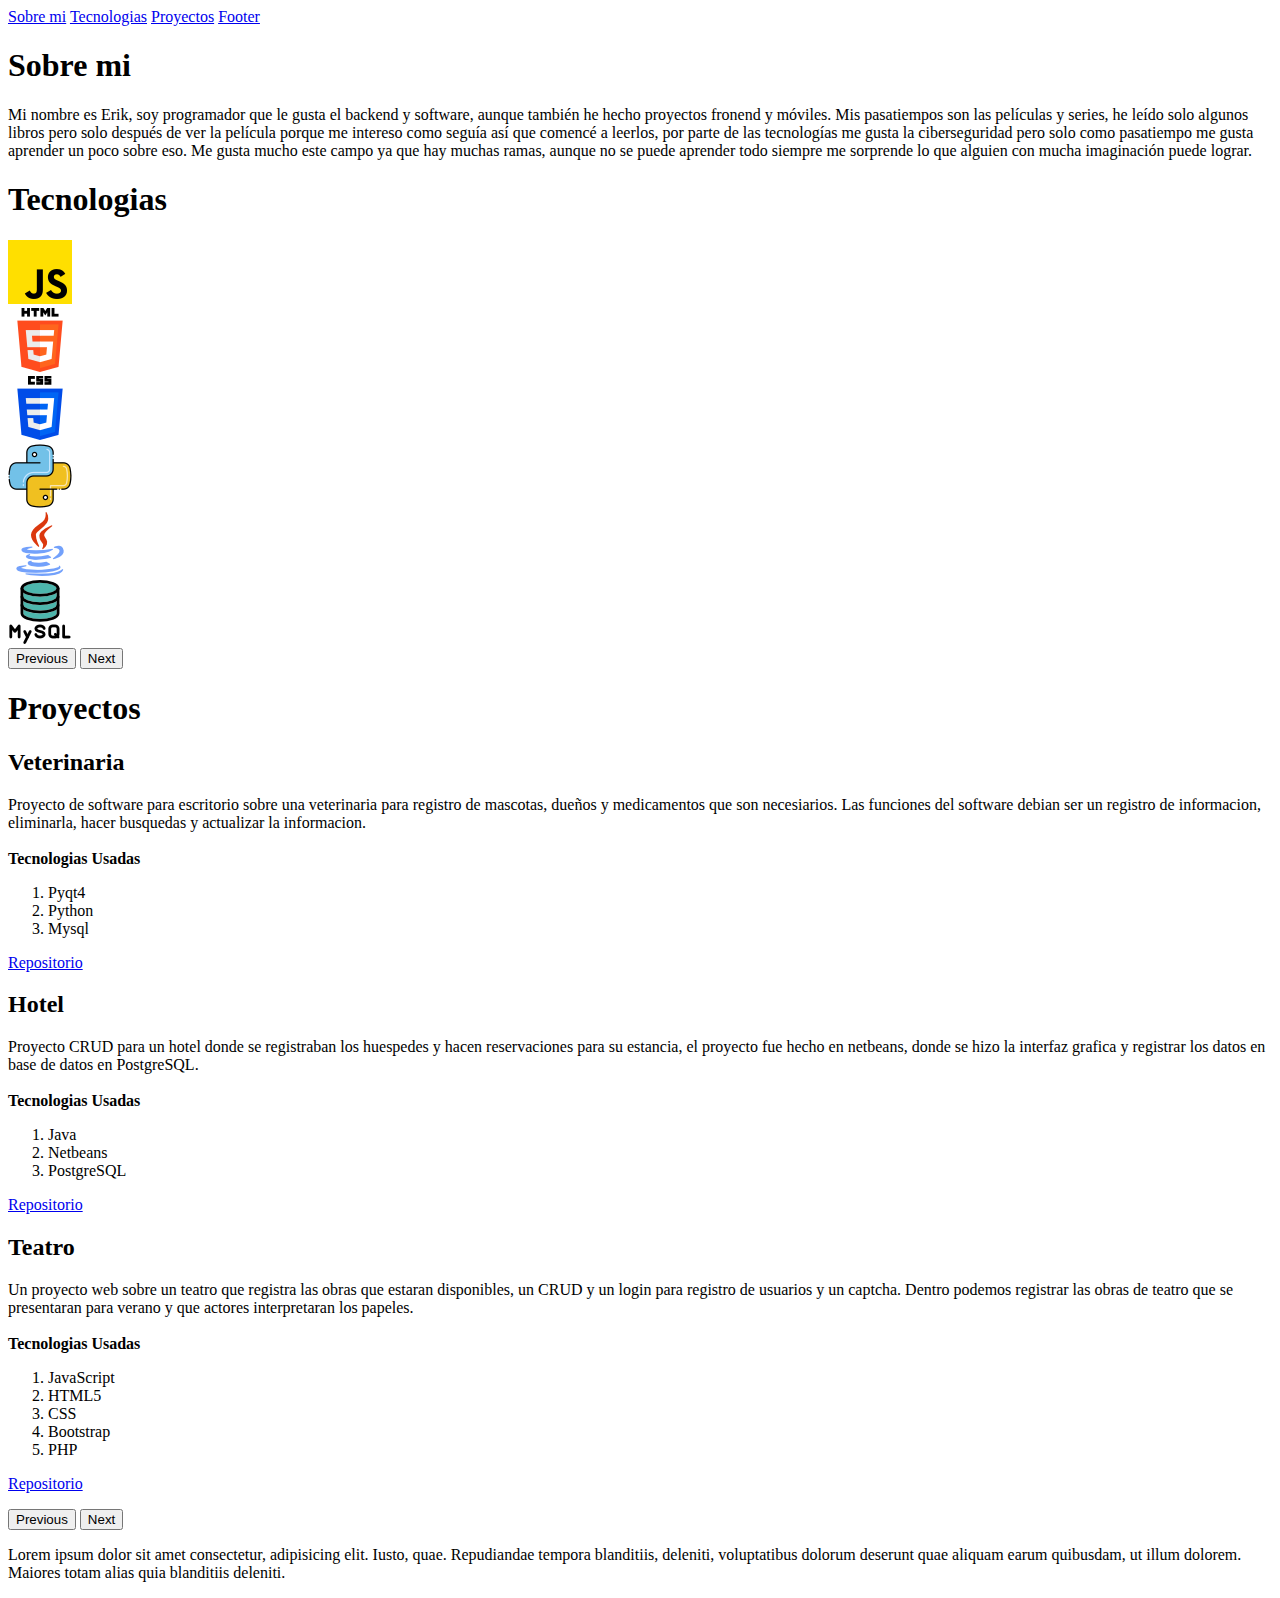
==== main.html @ 8b5e103d "agregadas imagenes para el carrusel" ====
<!DOCTYPE html>
<html lang="en">
<head>
    <meta charset="UTF-8">
    <meta name="viewport" content="width=device-width, initial-scale=1.0">
    <link href="https://cdn.jsdelivr.net/npm/bootstrap@5.3.2/dist/css/bootstrap.min.css" rel="stylesheet" integrity="sha384-T3c6CoIi6uLrA9TneNEoa7RxnatzjcDSCmG1MXxSR1GAsXEV/Dwwykc2MPK8M2HN" crossorigin="anonymous">
    <title>Portafolio</title>
</head>
<body class="mx-2 px-4">
    <nav class="navbar navbar-expand-lg bg-body-tertiary fixed-top border">
        <div class="container-fluid position-sticky">
          <div class="collapse navbar-collapse" id="navbarNavAltMarkup">
            <div class="navbar-nav">
              <a class="nav-link text-black" aria-current="page" href="#abo">Sobre mi</a>
              <a class="nav-link" aria-current="page" href="#tec">Tecnologias</a>
              <a class="nav-link" aria-current="page" href="#">Proyectos</a>
              <a class="nav-link" aria-current="page" href="#final">Footer</a>
            </div>
          </div>
        </div>
      </nav>

      <section id="abo" class="border mt-5 pt-3">
        <h1>Sobre mi</h1>
          <p>
            Mi nombre es Erik, soy programador que le gusta el backend y software, aunque también he hecho proyectos fronend y móviles. Mis pasatiempos son las películas y series,
            he leído solo algunos libros pero solo después de ver la película porque me intereso como seguía así que comencé a leerlos, por parte de 
            las tecnologías me gusta la ciberseguridad pero solo como pasatiempo me gusta aprender un poco sobre eso. Me gusta mucho este campo ya que 
            hay muchas ramas, aunque no se puede aprender todo siempre me sorprende lo que alguien con mucha imaginación puede lograr.
          </p>
      </section>

      <section id="tec" class="border mt-5 pt-3">
        <h1>Tecnologias</h1>
        <!--Carrusel tecnologias-->
        <div id="carouselExample" class="carousel slide" data-bs-ride="carousel">
          <div class="carousel-inner">
            <div class="carousel-item active">
              <img src="img/js-icon-2.png" alt="...">
            </div>
            <div class="carousel-item">
              <img src="img/html.png" alt="...">
            </div>
            <div class="carousel-item">
              <img src="img/css.png" alt="...">
            </div>
            <div class="carousel-item">
              <img src="img/py.png" alt="...">
            </div>
            <div class="carousel-item">
              <img src="img/java.png" alt="...">
            </div>
            <div class="carousel-item">
              <img src="img/mysql.png" alt="...">
            </div>
          </div>
          <button class="carousel-control-prev" type="button" data-bs-target="#carouselExample" data-bs-slide="prev">
            <span class="carousel-control-prev-icon" aria-hidden="true"></span>
            <span class="visually-hidden">Previous</span>
          </button>
          <button class="carousel-control-next" type="button" data-bs-target="#carouselExample" data-bs-slide="next">
            <span class="carousel-control-next-icon" aria-hidden="true"></span>
            <span class="visually-hidden">Next</span>
          </button>
        </div>
        <!--Fin del carrusel de tecnologias-->
        <!--
        <div class="list">
          <li class="anJav">Javascript <img src="img/js-icon-2.png" alt="Icono de Freepik" srcset=""> <a href="https://www.freepik.es/icono/js_5968292#fromView=search&page=1&position=0&uuid=584a306b-4112-4969-9aff-be59e9f5ab02">Icono de Freepik</a><progress class="js" value="30" max="100">30%</progress></li>
          <li class="anHt">Html <a href="https://www.freepik.es/icono/html-5_5968267#fromView=search&page=1&position=0&uuid=6b0ca00c-713f-4cf7-b4db-2a782abd12d5">Icono de Freepik</a><progress value="40" max="100">40%</progress> </li> 
          <li class="anCSS">CSS <a href="https://www.freepik.es/icono/css-3_5968242#fromView=search&page=1&position=1&uuid=7b2f5779-cc7a-48d5-b1e2-cafc23b399cf">Icono de Freepik</a><progress value="35" max="100"></progress></li>
          <li class="anJa">Java <a href="https://www.flaticon.es/iconos-gratis/java" title="java iconos">Java iconos creados por Freepik - Flaticon</a><progress value="45" max="100"></progress></li>
          <li class="anPy">Python <a href="https://www.flaticon.es/iconos-gratis/archivo-de-python" title="archivo de python iconos">Archivo de python iconos creados por Flat Icons - Flaticon</a><progress value="45" max="100"></progress></li>
          <li class="anMy">MySql <a href="https://www.flaticon.es/iconos-gratis/mysql" title="mysql iconos">Mysql iconos creados por Pixel perfect - Flaticon</a><progress value="30" max="100"></progress></li>
          <li><a href="https://www.flaticon.es/iconos-gratis/nodo" title="nodo iconos">Nodo iconos creados por pocike - Flaticon</a></li>
          <li><a href="https://www.flaticon.es/iconos-gratis/php" title="php iconos">Php iconos creados por Freepik - Flaticon</a></li>
          <li><a href="https://www.flaticon.es/iconos-gratis/postgre" title="postgre iconos">Postgre iconos creados por Freepik - Flaticon</a></li>
      </div>-->
      </section>

      <section>
        <h1>Proyectos</h1>

        <!--carrusel-->

        <div id="carouselExample" class="carousel slide border border-black rounded" data-bs-ride="carousel">
          <div class="carousel-inner">
            <div class="carousel-item active">
              <h2>Veterinaria</h2>
                <p>
                Proyecto de software para escritorio sobre una veterinaria para registro de mascotas, dueños y medicamentos
                que son necesiarios. Las funciones del software debian ser un registro de informacion, eliminarla, hacer busquedas y actualizar
                la informacion.
                <br>
                <br>
                <b>Tecnologias Usadas</b>
                <br>
                <ol>
                    <li>Pyqt4</li>
                    <li>Python</li>
                    <li>Mysql</li>
                </ol>
                <a href="https://github.com/Erik-vdlt/proyecto_logica">Repositorio</a>
              </p>
            </div>
            <div class="carousel-item">
              <h2>Hotel</h2>
                <p>
                    Proyecto CRUD para un hotel donde se registraban los huespedes y hacen reservaciones para su estancia,
                    el proyecto fue hecho en netbeans, donde se hizo la interfaz grafica y registrar los datos en base de datos
                    en PostgreSQL.
                    <br><br>
                    <b>Tecnologias Usadas</b>
                    <br>
                    <ol>
                        <li>Java</li>
                        <li>Netbeans</li>
                        <li>PostgreSQL</li>
                    </ol>
                    <a href="https://github.com/Erik-vdlt/proyecto-administracion-bd/tree/master">Repositorio</a>
                </p>
            </div>
            <div class="carousel-item">
              <h2>Teatro</h2>
                <p>
                    Un proyecto web sobre un teatro que registra las obras que estaran disponibles, un CRUD y un login
                    para registro de usuarios y un captcha. Dentro podemos registrar las obras de teatro que se presentaran
                    para verano y que actores interpretaran los papeles.
                    <br><br>
                    <b>Tecnologias Usadas</b>
                    <br>
                    <ol>
                        <li>JavaScript</li>
                        <li>HTML5</li>
                        <li>CSS</li>
                        <li>Bootstrap</li>
                        <li>PHP</li>
                    </ol>
                    <a href="https://bitbucket.org/programacion-web-tnmj/teatro/src/master/">Repositorio</a>
                </p>
            </div>
          </div>
          <button class="carousel-control-prev" type="button" data-bs-target="#carouselExample" data-bs-slide="prev">
            <span class="carousel-control-prev-icon" aria-hidden="true"></span>
            <span class="visually-hidden">Previous</span>
          </button>
          <button class="carousel-control-next" type="button" data-bs-target="#carouselExample" data-bs-slide="next">
            <span class="carousel-control-next-icon" aria-hidden="true"></span>
            <span class="visually-hidden">Next</span>
          </button>
        </div>
        <!--fin del carrusel de proyectos-->
      </section>

      <footer id="final"> <p> Lorem ipsum dolor sit amet consectetur, adipisicing elit. Iusto, quae. Repudiandae tempora blanditiis, deleniti, voluptatibus dolorum deserunt quae aliquam earum quibusdam, ut illum dolorem. Maiores totam alias quia blanditiis deleniti.</p></footer>
      <script src="https://cdn.jsdelivr.net/npm/bootstrap@5.3.2/dist/js/bootstrap.bundle.min.js" integrity="sha384-C6RzsynM9kWDrMNeT87bh95OGNyZPhcTNXj1NW7RuBCsyN/o0jlpcV8Qyq46cDfL" crossorigin="anonymous"></script>
</body>
</html>
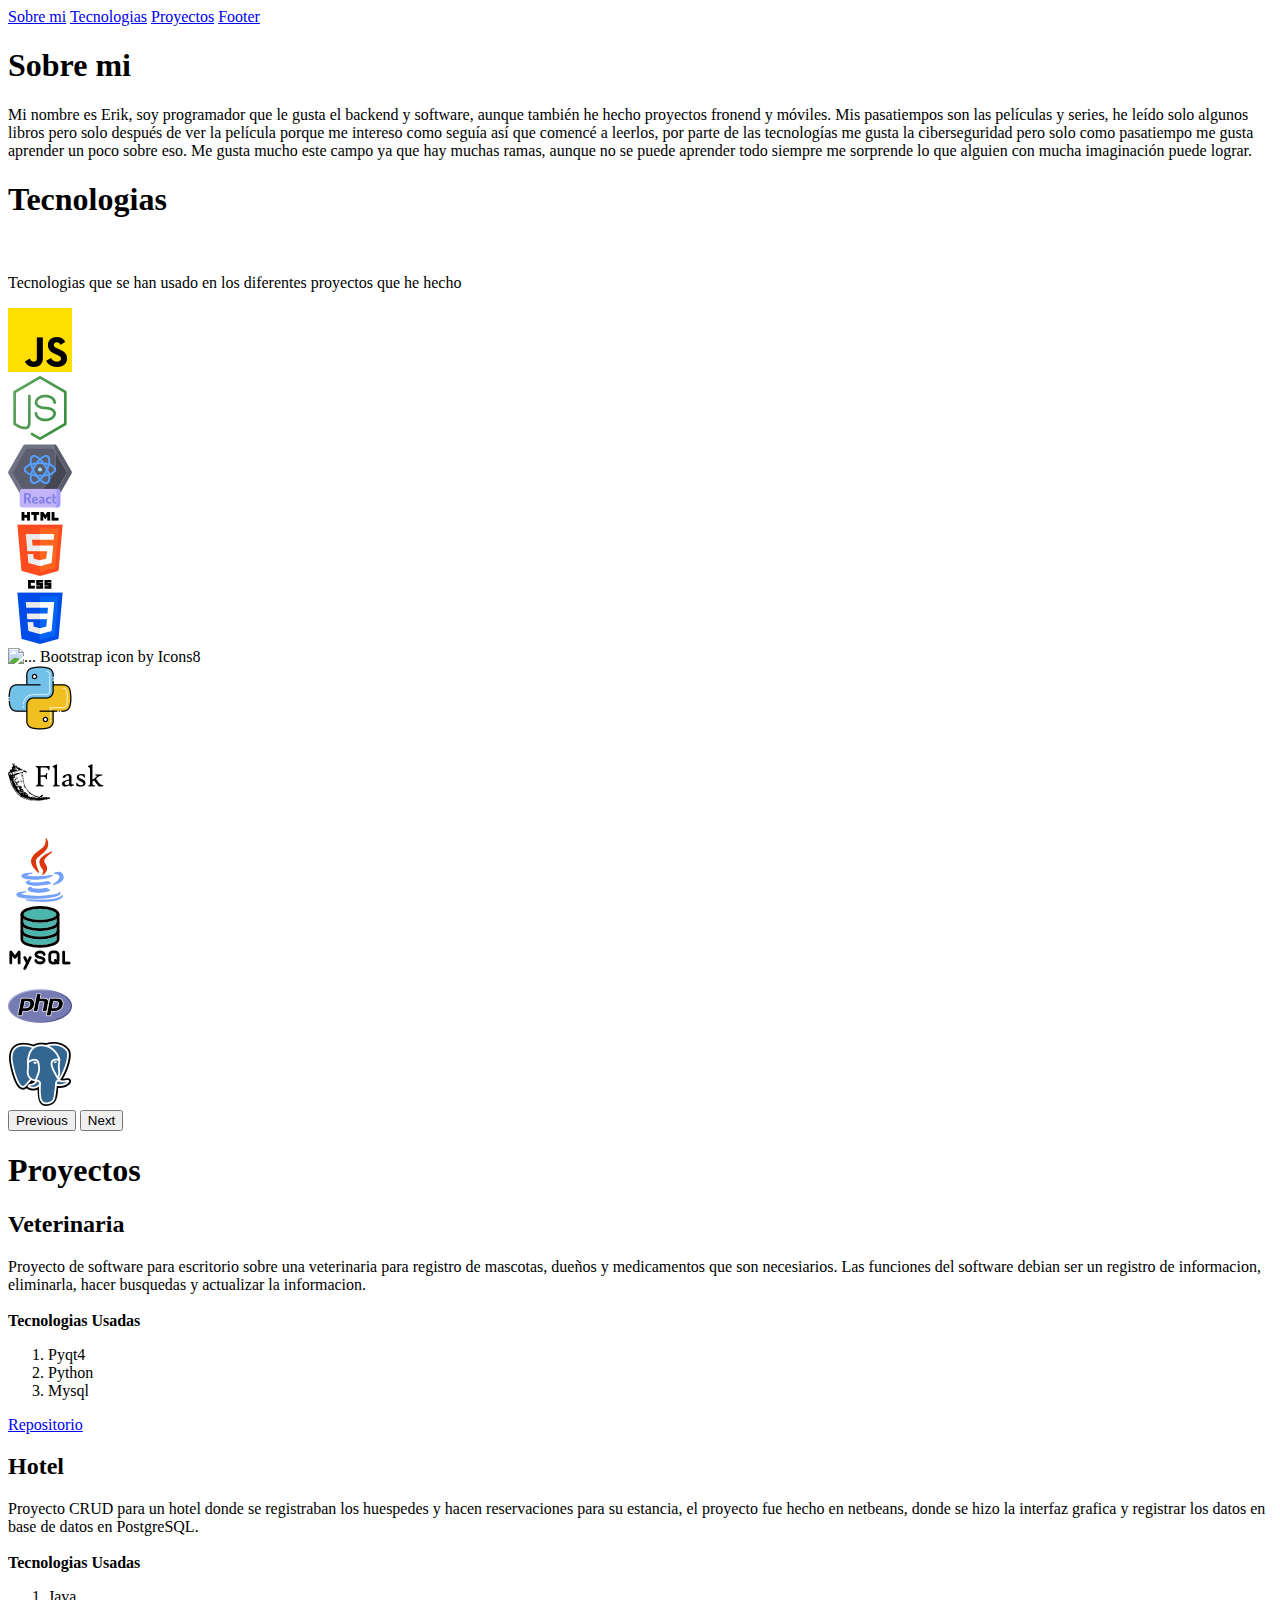
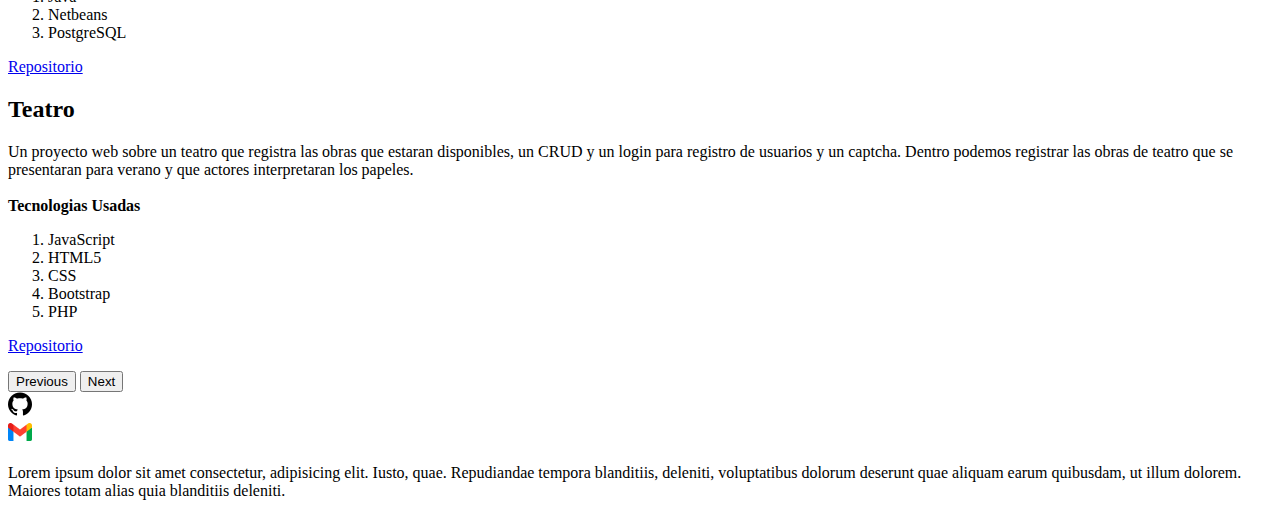
==== commit 0ee15cdc: "agregados iconos de las tecnologias" ====
--- a/main.html
+++ b/main.html
@@ -7,7 +7,7 @@
     <title>Portafolio</title>
 </head>
 <body class="mx-2 px-4">
-    <nav class="navbar navbar-expand-lg bg-body-tertiary fixed-top border">
+    <nav class="navbar navbar-expand-lg bg-body-tertiary fixed-top border border-dark rounded-bottom">
         <div class="container-fluid position-sticky">
           <div class="collapse navbar-collapse" id="navbarNavAltMarkup">
             <div class="navbar-nav">
@@ -32,26 +32,49 @@
 
       <section id="tec" class="border mt-5 pt-3">
         <h1>Tecnologias</h1>
+        <br>
+        <p>Tecnologias que se han usado en los diferentes proyectos que he hecho</p>
         <!--Carrusel tecnologias-->
-        <div id="carouselExample" class="carousel slide" data-bs-ride="carousel">
-          <div class="carousel-inner">
+        <div id="carouselExample" class="carousel slide" data-bs-ride="carousel" data-bs-theme="dark">
+          <div class="carousel-inner position-relative">
             <div class="carousel-item active">
-              <img src="img/js-icon-2.png" alt="...">
+              <div>
+                <img class="mx-auto d-block py-3" src="img/js-icon-2.png" alt="...">
+                <div class="row">
+                  <div class="col"><img class="mx-auto d-block pb-2" src="img/node.png" alt=""></div>
+                  <div class="col pb-2"><img class="mx-auto d-block" src="img/react.png" alt=""></div>
+                </div>
+              </div>
             </div>
             <div class="carousel-item">
-              <img src="img/html.png" alt="...">
+              <img class="mx-auto d-block py-3" src="img/html.png" alt="...">
             </div>
             <div class="carousel-item">
-              <img src="img/css.png" alt="...">
+              <img class="mx-auto d-block py-3" src="img/css.png" alt="...">
+              <div class="text-center">
+                <img class="mx-auto d-block py-3" src="img/boot-1.png" alt="...">
+                <span>Bootstrap icon by Icons8</span>
+              </div>
             </div>
             <div class="carousel-item">
-              <img src="img/py.png" alt="...">
+              <div>
+                <img class="mx-auto d-block py-3" src="img/py.png" alt="...">
+                <div>
+                  <img class="mx-auto d-block py-3" src="img/flask.png" alt="...">
+                </div>
+              </div>
             </div>
             <div class="carousel-item">
-              <img src="img/java.png" alt="...">
+              <img class="mx-auto d-block py-3" src="img/java.png" alt="...">
             </div>
             <div class="carousel-item">
-              <img src="img/mysql.png" alt="...">
+              <img class="mx-auto d-block py-3" src="img/mysql.png" alt="...">
+            </div>
+            <div class="carousel-item">
+              <img class="mx-auto d-block py-3" src="img/php.png" alt="...">
+            </div>
+            <div class="carousel-item">
+              <img class="mx-auto d-block py-3" src="img/postgre.png" alt="...">
             </div>
           </div>
           <button class="carousel-control-prev" type="button" data-bs-target="#carouselExample" data-bs-slide="prev">
@@ -75,6 +98,9 @@
           <li><a href="https://www.flaticon.es/iconos-gratis/nodo" title="nodo iconos">Nodo iconos creados por pocike - Flaticon</a></li>
           <li><a href="https://www.flaticon.es/iconos-gratis/php" title="php iconos">Php iconos creados por Freepik - Flaticon</a></li>
           <li><a href="https://www.flaticon.es/iconos-gratis/postgre" title="postgre iconos">Postgre iconos creados por Freepik - Flaticon</a></li>
+          <a href="https://www.freepik.es/icono/reaccionar_1183672#fromView=search&page=1&position=3&uuid=2de9059e-4fbf-487a-b61d-f9910eb4063b">Icono de Freepik</a>
+          https://icons8.com/icon/AqYCfGyGXlO7/flask
+          https://iconduck.com/icons/27362/flask
       </div>-->
       </section>
 
@@ -152,7 +178,17 @@
         <!--fin del carrusel de proyectos-->
       </section>
 
-      <footer id="final"> <p> Lorem ipsum dolor sit amet consectetur, adipisicing elit. Iusto, quae. Repudiandae tempora blanditiis, deleniti, voluptatibus dolorum deserunt quae aliquam earum quibusdam, ut illum dolorem. Maiores totam alias quia blanditiis deleniti.</p></footer>
+      <!--
+        <a href="https://www.flaticon.es/iconos-gratis/github" title="github iconos">Github iconos creados por Pixel perfect - Flaticon</a>
+        <a href="https://www.flaticon.es/iconos-gratis/gmail" title="gmail iconos">Gmail iconos creados por Freepik - Flaticon</a>
+      -->
+      <footer id="final" class="py-2"> 
+        <div class="row py-3">
+          <div class="col"><img class="mx-auto d-block" src="img/github-1.png" alt=""></div>
+          <div class="col"><img class="mx-auto d-block" src="img/gmail.png" alt=""></div>
+        </div>
+        <p> Lorem ipsum dolor sit amet consectetur, adipisicing elit. Iusto, quae. Repudiandae tempora blanditiis, deleniti, voluptatibus dolorum deserunt quae aliquam earum quibusdam, ut illum dolorem. Maiores totam alias quia blanditiis deleniti.</p>
+      </footer>
       <script src="https://cdn.jsdelivr.net/npm/bootstrap@5.3.2/dist/js/bootstrap.bundle.min.js" integrity="sha384-C6RzsynM9kWDrMNeT87bh95OGNyZPhcTNXj1NW7RuBCsyN/o0jlpcV8Qyq46cDfL" crossorigin="anonymous"></script>
 </body>
 </html>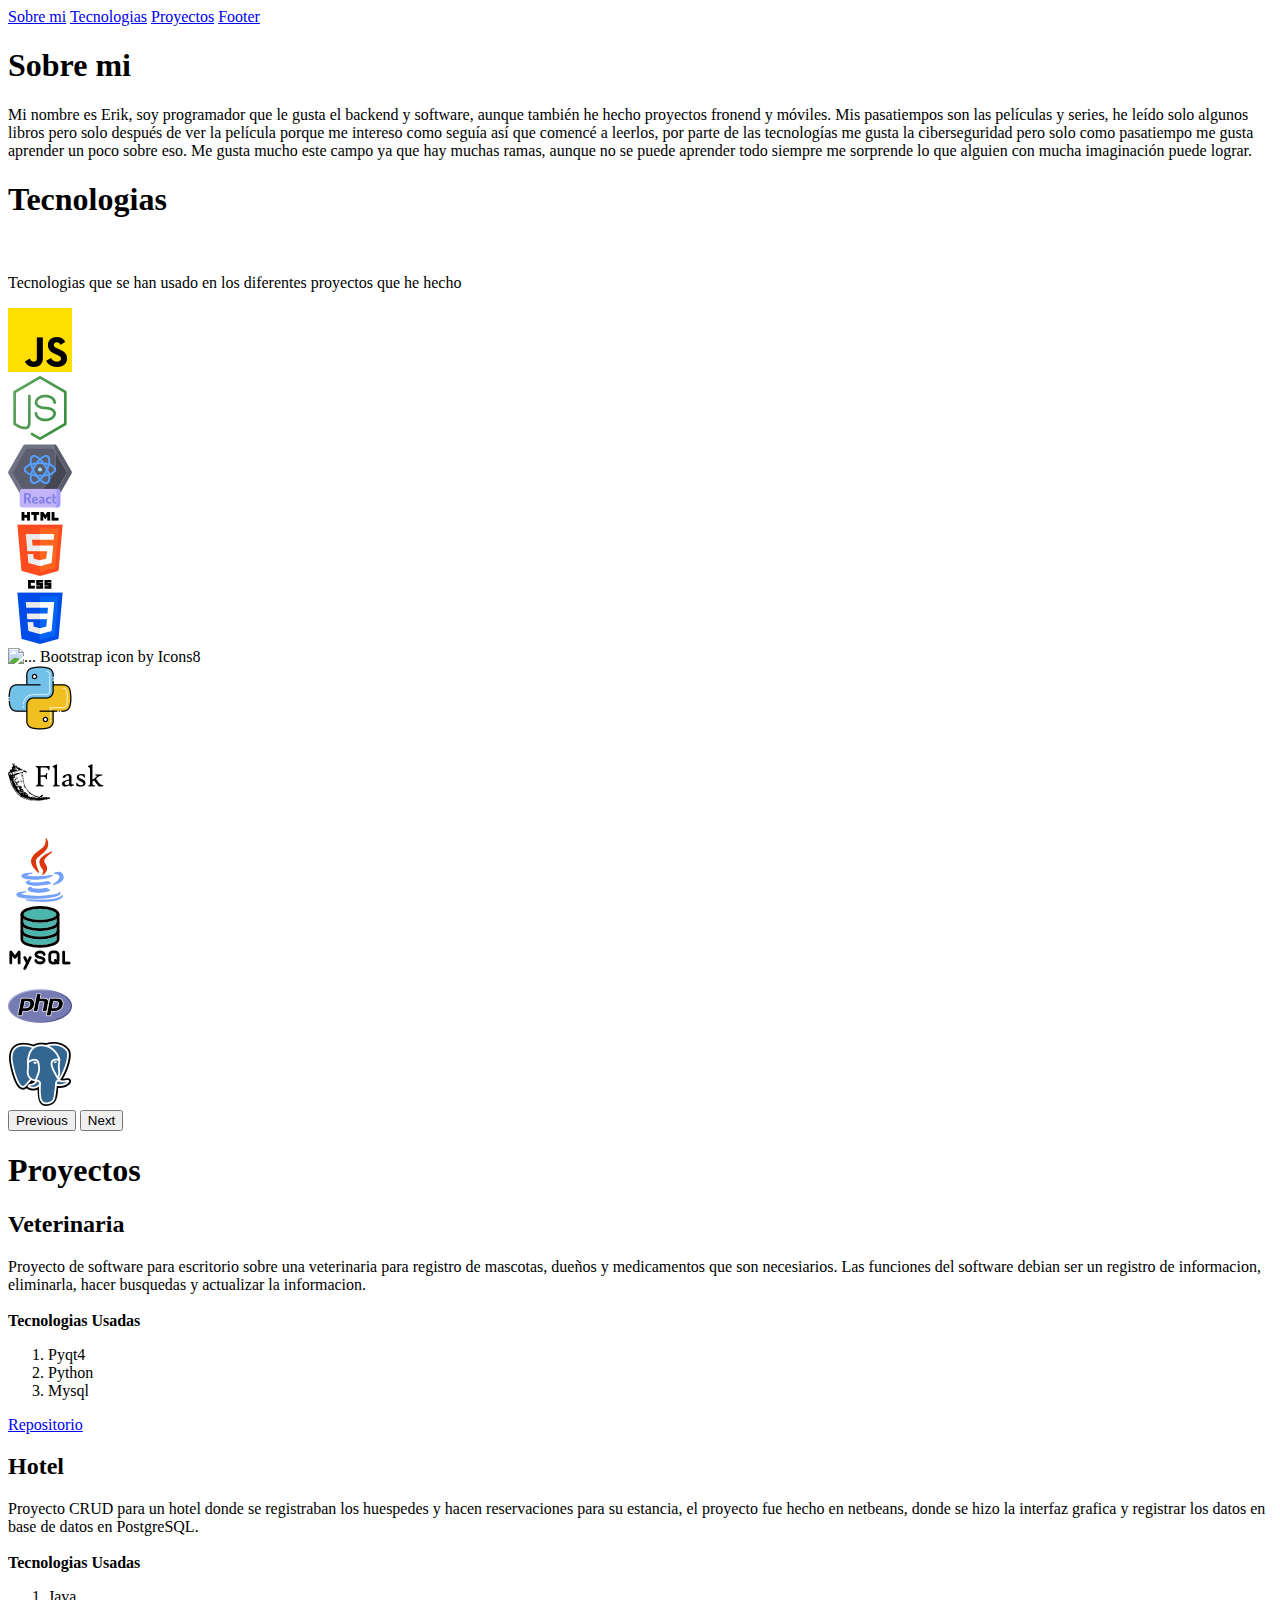
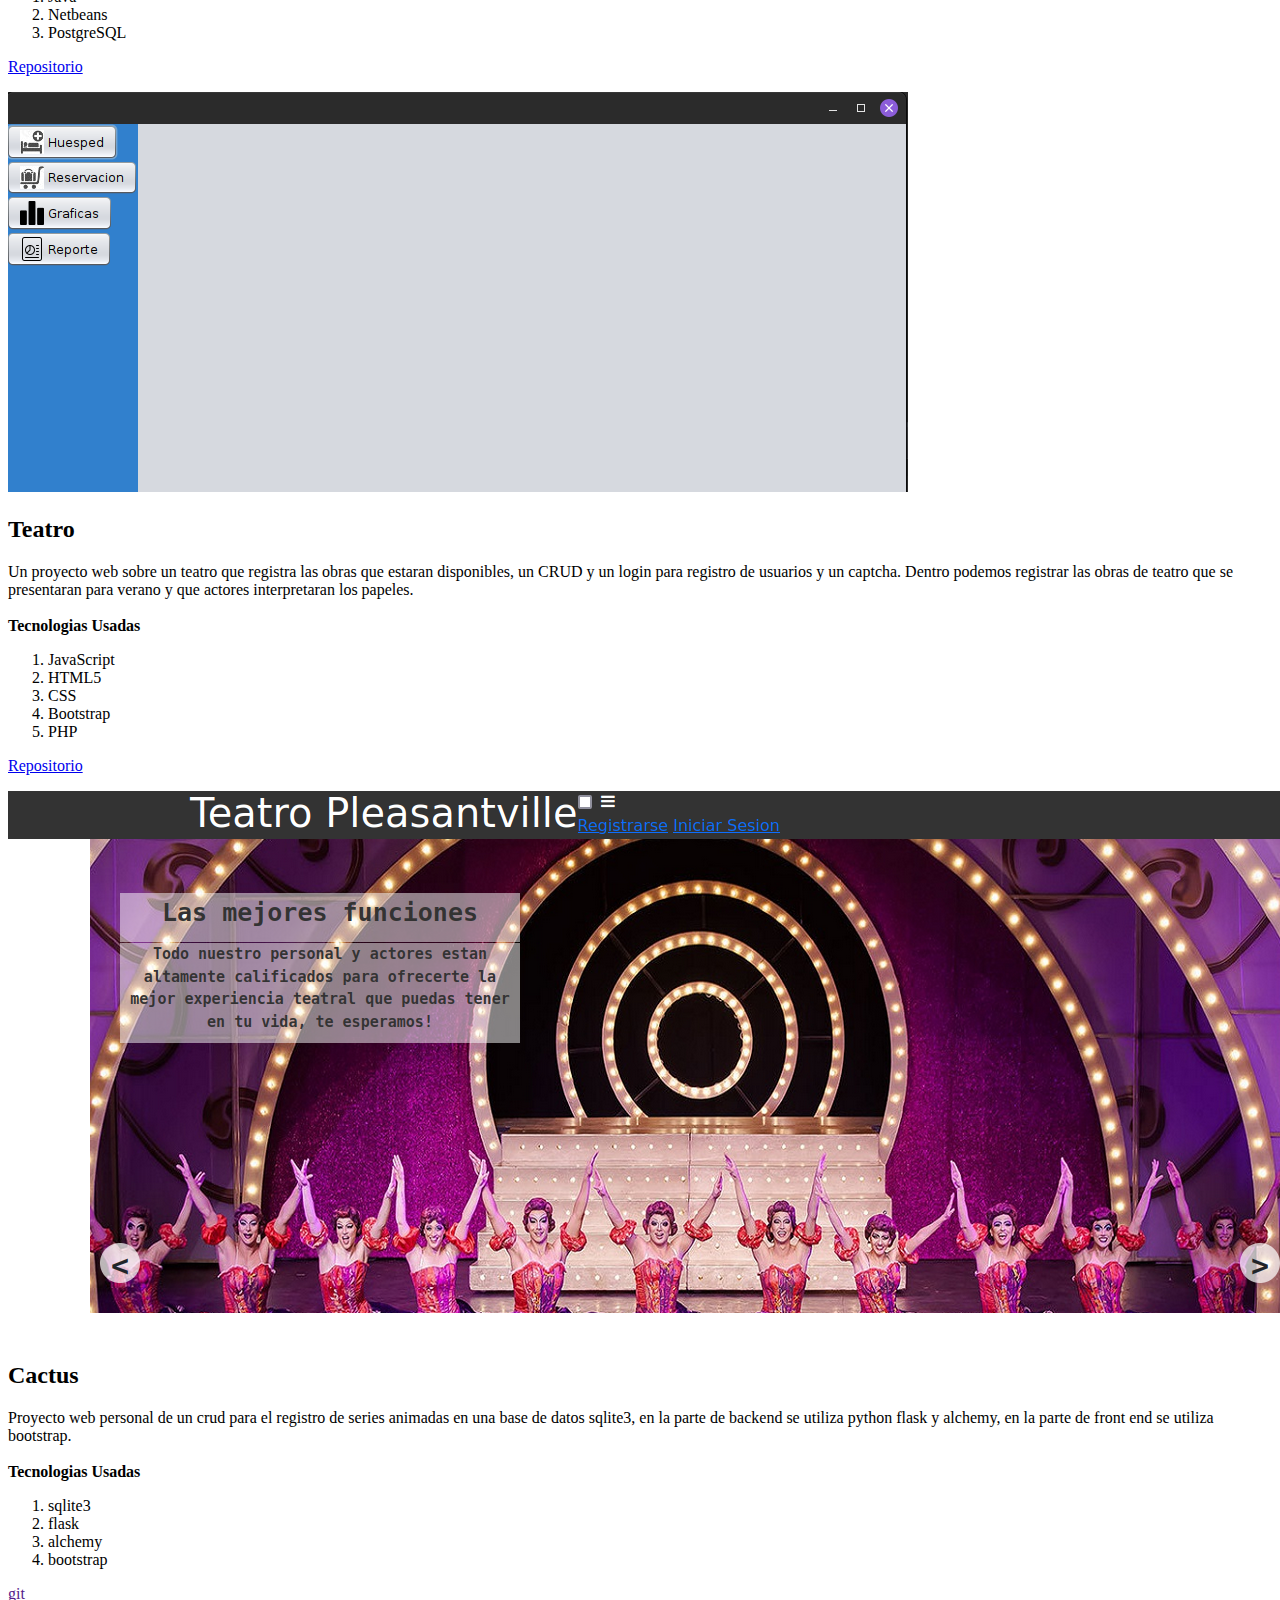
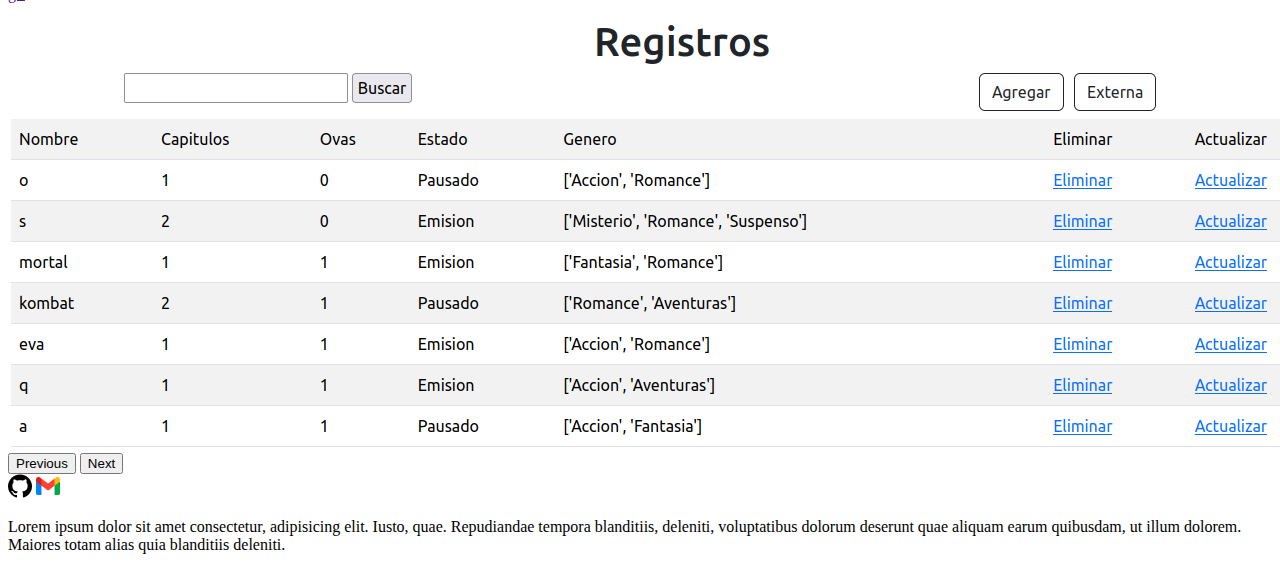
==== commit ef0b4328: "agregadas imagenes de los proyectos" ====
--- a/main.html
+++ b/main.html
@@ -109,7 +109,7 @@
 
         <!--carrusel-->
 
-        <div id="carouselExample" class="carousel slide border border-black rounded" data-bs-ride="carousel">
+        <div id="carouselProyectos" class="carousel slide border border-black rounded" data-bs-ride="carousel">
           <div class="carousel-inner">
             <div class="carousel-item active">
               <h2>Veterinaria</h2>
@@ -131,46 +131,85 @@
             </div>
             <div class="carousel-item">
               <h2>Hotel</h2>
+                <div class="row">
+                  <div class="col">
+                    <p>
+                      Proyecto CRUD para un hotel donde se registraban los huespedes y hacen reservaciones para su estancia,
+                      el proyecto fue hecho en netbeans, donde se hizo la interfaz grafica y registrar los datos en base de datos
+                      en PostgreSQL.
+                      <br><br>
+                      <b>Tecnologias Usadas</b>
+                      <br>
+                      <ol>
+                          <li>Java</li>
+                          <li>Netbeans</li>
+                          <li>PostgreSQL</li>
+                      </ol>
+                      <a href="https://github.com/Erik-vdlt/proyecto-administracion-bd/tree/master">Repositorio</a>
+                    </p>
+                  </div>
+                  <div class="col">
+                    <img class="img-thumbnail" src="img/hotel.png" alt="">
+                  </div>
+                </div>
+            </div>
+            <div class="carousel-item">
+              <h2>Teatro</h2>
+                <div class="row">
+                  <div class="col">
+                    <p>
+                      Un proyecto web sobre un teatro que registra las obras que estaran disponibles, un CRUD y un login
+                      para registro de usuarios y un captcha. Dentro podemos registrar las obras de teatro que se presentaran
+                      para verano y que actores interpretaran los papeles.
+                      <br><br>
+                      <b>Tecnologias Usadas</b>
+                      <br>
+                      <ol>
+                          <li>JavaScript</li>
+                          <li>HTML5</li>
+                          <li>CSS</li>
+                          <li>Bootstrap</li>
+                          <li>PHP</li>
+                      </ol>
+                      <a href="https://bitbucket.org/programacion-web-tnmj/teatro/src/master/">Repositorio</a>
+                    </p>
+                  </div>
+                  <div class="col">
+                    <img class="img-thumbnail" src="img/teatro.png" alt="">
+                  </div>
+                </div>
+            </div>
+            <div class="carousel-item">
+              <h2>Cactus</h2>
+              <div class="row">
+              <div class="col">
                 <p>
-                    Proyecto CRUD para un hotel donde se registraban los huespedes y hacen reservaciones para su estancia,
-                    el proyecto fue hecho en netbeans, donde se hizo la interfaz grafica y registrar los datos en base de datos
-                    en PostgreSQL.
-                    <br><br>
-                    <b>Tecnologias Usadas</b>
-                    <br>
-                    <ol>
-                        <li>Java</li>
-                        <li>Netbeans</li>
-                        <li>PostgreSQL</li>
-                    </ol>
-                    <a href="https://github.com/Erik-vdlt/proyecto-administracion-bd/tree/master">Repositorio</a>
-                </p>
-            </div>
-            <div class="carousel-item">
-              <h2>Teatro</h2>
-                <p>
-                    Un proyecto web sobre un teatro que registra las obras que estaran disponibles, un CRUD y un login
-                    para registro de usuarios y un captcha. Dentro podemos registrar las obras de teatro que se presentaran
-                    para verano y que actores interpretaran los papeles.
-                    <br><br>
-                    <b>Tecnologias Usadas</b>
-                    <br>
-                    <ol>
-                        <li>JavaScript</li>
-                        <li>HTML5</li>
-                        <li>CSS</li>
-                        <li>Bootstrap</li>
-                        <li>PHP</li>
-                    </ol>
-                    <a href="https://bitbucket.org/programacion-web-tnmj/teatro/src/master/">Repositorio</a>
-                </p>
-            </div>
-          </div>
-          <button class="carousel-control-prev" type="button" data-bs-target="#carouselExample" data-bs-slide="prev">
+                Proyecto web personal de un crud para el registro de series animadas en una base de datos sqlite3,
+                en la parte de backend se utiliza python flask y alchemy, en la parte de front end se utiliza 
+                bootstrap.
+                <br><br>
+                <b>Tecnologias Usadas</b>
+                <br>
+                <ol>
+                  <li>sqlite3</li>
+                  <li>flask</li>
+                  <li>alchemy</li>
+                  <li>bootstrap</li>
+                </ol>
+                <a href="">git</a>
+              </p>
+              </div>
+                <div class="col">
+                  <img class="img-thumbnail" src="img/cactus.png" alt="">
+                </div>
+              </div>
+            </div>
+          </div>
+          <button class="carousel-control-prev" type="button" data-bs-target="#carouselProyectos" data-bs-slide="prev">
             <span class="carousel-control-prev-icon" aria-hidden="true"></span>
             <span class="visually-hidden">Previous</span>
           </button>
-          <button class="carousel-control-next" type="button" data-bs-target="#carouselExample" data-bs-slide="next">
+          <button class="carousel-control-next" type="button" data-bs-target="#carouselProyectos" data-bs-slide="next">
             <span class="carousel-control-next-icon" aria-hidden="true"></span>
             <span class="visually-hidden">Next</span>
           </button>
@@ -183,11 +222,13 @@
         <a href="https://www.flaticon.es/iconos-gratis/gmail" title="gmail iconos">Gmail iconos creados por Freepik - Flaticon</a>
       -->
       <footer id="final" class="py-2"> 
-        <div class="row py-3">
-          <div class="col"><img class="mx-auto d-block" src="img/github-1.png" alt=""></div>
-          <div class="col"><img class="mx-auto d-block" src="img/gmail.png" alt=""></div>
-        </div>
-        <p> Lorem ipsum dolor sit amet consectetur, adipisicing elit. Iusto, quae. Repudiandae tempora blanditiis, deleniti, voluptatibus dolorum deserunt quae aliquam earum quibusdam, ut illum dolorem. Maiores totam alias quia blanditiis deleniti.</p>
+        <div class="py-3">
+          <div class="text-center">
+            <a href=""><img class="mx-auto d-block" src="img/github-1.png" alt=""></a>
+            <img class="mx-auto d-block" src="img/gmail.png" alt="">
+          </div>
+          <p> Lorem ipsum dolor sit amet consectetur, adipisicing elit. Iusto, quae. Repudiandae tempora blanditiis, deleniti, voluptatibus dolorum deserunt quae aliquam earum quibusdam, ut illum dolorem. Maiores totam alias quia blanditiis deleniti.</p>
+        </div>
       </footer>
       <script src="https://cdn.jsdelivr.net/npm/bootstrap@5.3.2/dist/js/bootstrap.bundle.min.js" integrity="sha384-C6RzsynM9kWDrMNeT87bh95OGNyZPhcTNXj1NW7RuBCsyN/o0jlpcV8Qyq46cDfL" crossorigin="anonymous"></script>
 </body>
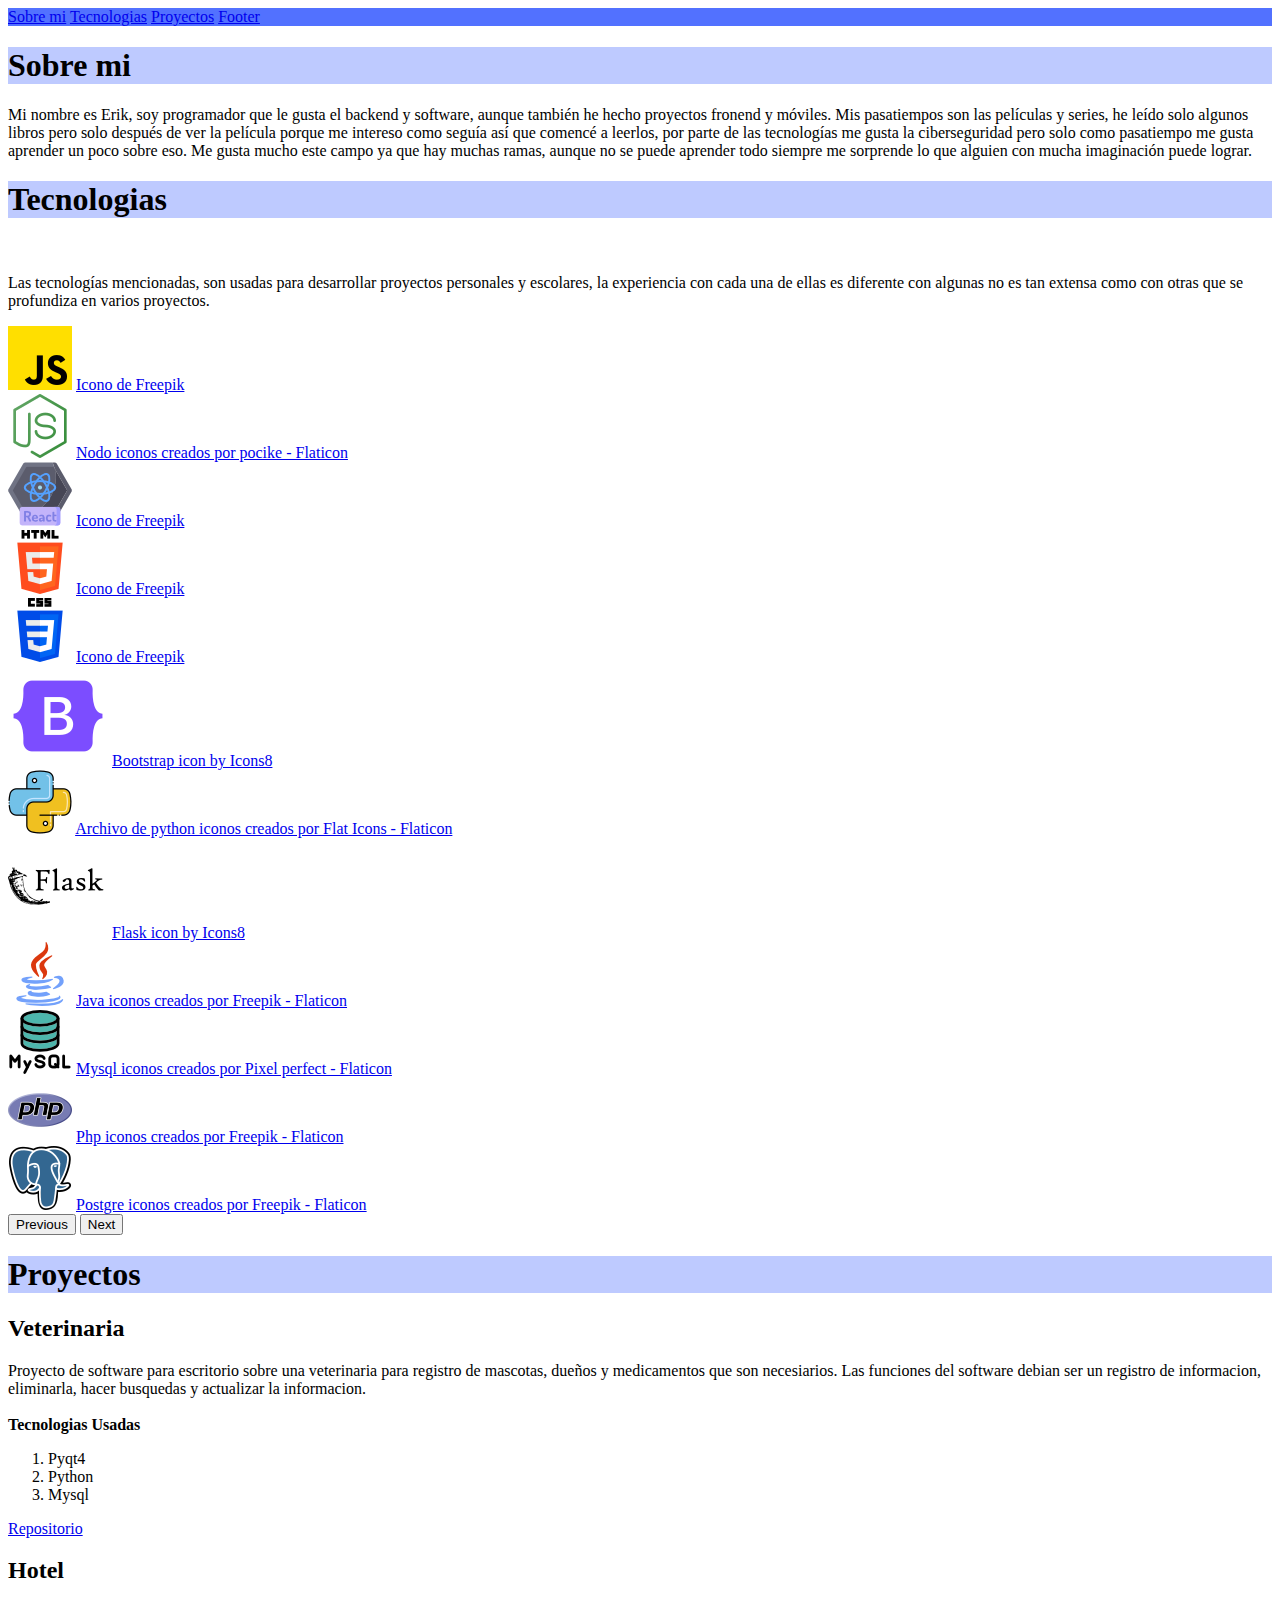
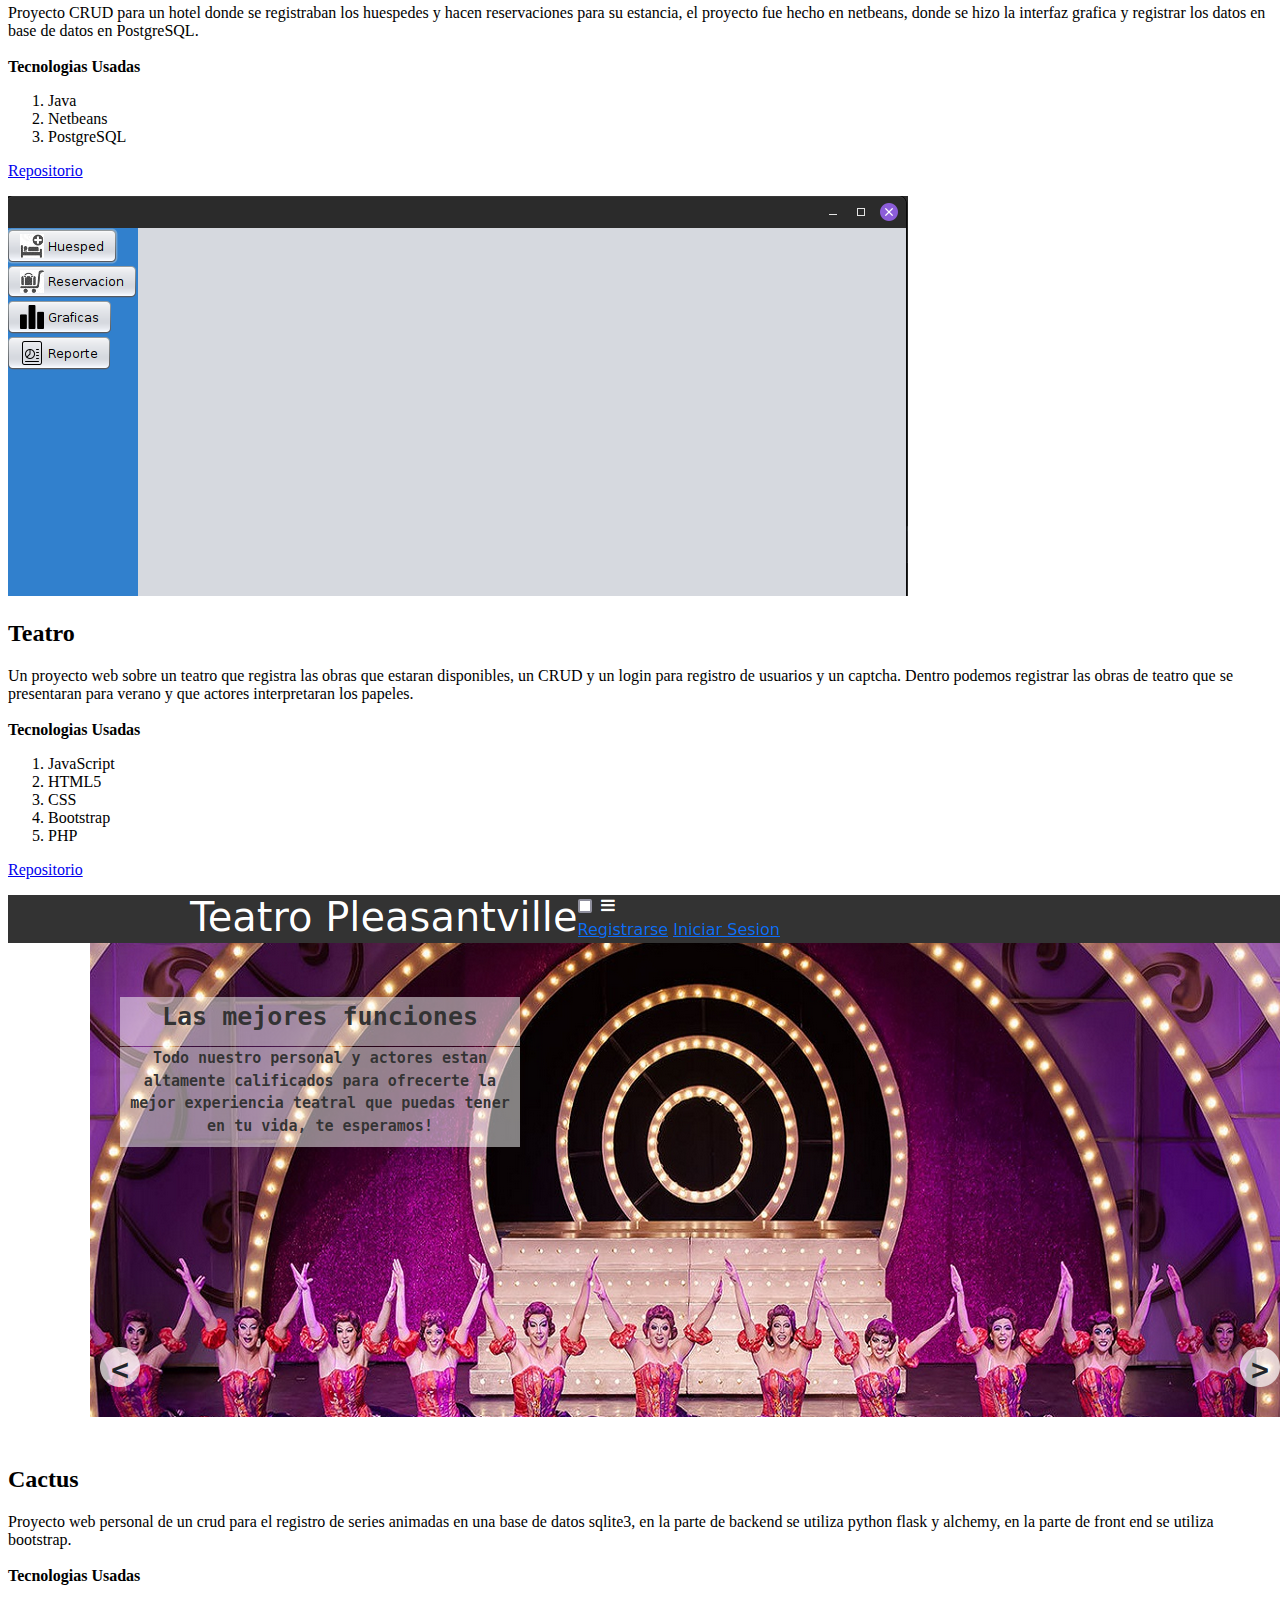
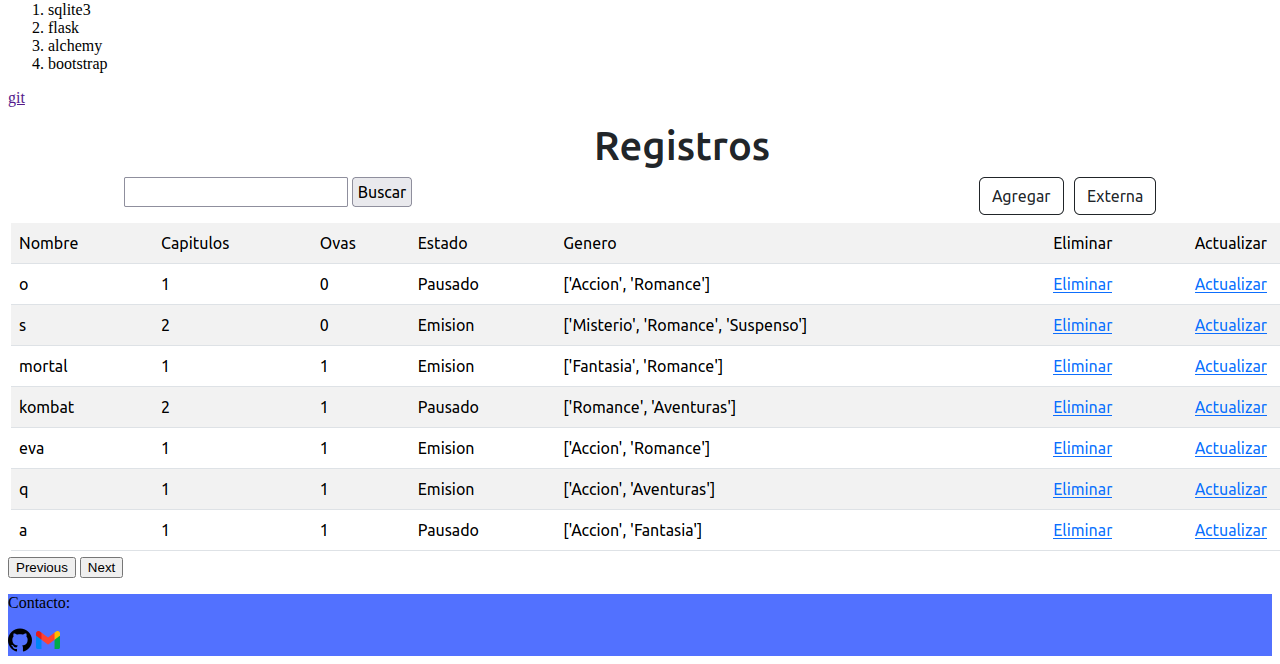
==== commit 25a1d0d8: "agregados iconos, espaciado y colores" ====
--- a/main.html
+++ b/main.html
@@ -3,25 +3,26 @@
 <head>
     <meta charset="UTF-8">
     <meta name="viewport" content="width=device-width, initial-scale=1.0">
+    <link rel="stylesheet" href="css/index.css">
     <link href="https://cdn.jsdelivr.net/npm/bootstrap@5.3.2/dist/css/bootstrap.min.css" rel="stylesheet" integrity="sha384-T3c6CoIi6uLrA9TneNEoa7RxnatzjcDSCmG1MXxSR1GAsXEV/Dwwykc2MPK8M2HN" crossorigin="anonymous">
     <title>Portafolio</title>
 </head>
 <body class="mx-2 px-4">
-    <nav class="navbar navbar-expand-lg bg-body-tertiary fixed-top border border-dark rounded-bottom">
+    <nav class="navbar navbar-expand-lg bg-body-tertiary fixed-top rounded-bottom">
         <div class="container-fluid position-sticky">
-          <div class="collapse navbar-collapse" id="navbarNavAltMarkup">
+          <div class="collapse navbar-collapse bg-main" id="navbarNavAltMarkup">
             <div class="navbar-nav">
               <a class="nav-link text-black" aria-current="page" href="#abo">Sobre mi</a>
               <a class="nav-link" aria-current="page" href="#tec">Tecnologias</a>
-              <a class="nav-link" aria-current="page" href="#">Proyectos</a>
+              <a class="nav-link" aria-current="page" href="#proy">Proyectos</a>
               <a class="nav-link" aria-current="page" href="#final">Footer</a>
             </div>
           </div>
         </div>
       </nav>
 
-      <section id="abo" class="border mt-5 pt-3">
-        <h1>Sobre mi</h1>
+      <section id="abo" class="border my-5 py-3">
+        <h1 class="bg-blue">Sobre mi</h1>
           <p>
             Mi nombre es Erik, soy programador que le gusta el backend y software, aunque también he hecho proyectos fronend y móviles. Mis pasatiempos son las películas y series,
             he leído solo algunos libros pero solo después de ver la película porque me intereso como seguía así que comencé a leerlos, por parte de 
@@ -30,51 +31,68 @@
           </p>
       </section>
 
-      <section id="tec" class="border mt-5 pt-3">
-        <h1>Tecnologias</h1>
+      <section id="tec" class="my-5 py-3">
+        <h1 class="bg-blue">Tecnologias</h1>
         <br>
-        <p>Tecnologias que se han usado en los diferentes proyectos que he hecho</p>
+        <p>Las tecnologías mencionadas, son usadas para desarrollar proyectos personales y escolares,
+           la experiencia con cada una de ellas es diferente con algunas no es tan extensa como con 
+           otras que se profundiza en varios proyectos.</p>
         <!--Carrusel tecnologias-->
         <div id="carouselExample" class="carousel slide" data-bs-ride="carousel" data-bs-theme="dark">
-          <div class="carousel-inner position-relative">
+          <div class="carousel-inner position-relative text-center">
             <div class="carousel-item active">
               <div>
                 <img class="mx-auto d-block py-3" src="img/js-icon-2.png" alt="...">
+                <a href="https://www.freepik.es/icono/js_5968292#fromView=search&page=1&position=0&uuid=584a306b-4112-4969-9aff-be59e9f5ab02">Icono de Freepik</a>
                 <div class="row">
-                  <div class="col"><img class="mx-auto d-block pb-2" src="img/node.png" alt=""></div>
-                  <div class="col pb-2"><img class="mx-auto d-block" src="img/react.png" alt=""></div>
+                  <div class="col">
+                    <img class="mx-auto d-block pb-2" src="img/node.png" alt="">
+                    <a href="https://www.flaticon.es/iconos-gratis/nodo" title="nodo iconos">Nodo iconos creados por pocike - Flaticon</a>
+                  </div>
+                  <div class="col pb-2">
+                    <img class="mx-auto d-block" src="img/react.png" alt="">
+                    <a href="https://www.freepik.es/icono/reaccionar_1183672#fromView=search&page=1&position=3&uuid=2de9059e-4fbf-487a-b61d-f9910eb4063b">Icono de Freepik</a>
+                  </div>
                 </div>
               </div>
             </div>
             <div class="carousel-item">
               <img class="mx-auto d-block py-3" src="img/html.png" alt="...">
+              <a href="https://www.freepik.es/icono/html-5_5968267#fromView=search&page=1&position=0&uuid=6b0ca00c-713f-4cf7-b4db-2a782abd12d5">Icono de Freepik</a>
             </div>
             <div class="carousel-item">
               <img class="mx-auto d-block py-3" src="img/css.png" alt="...">
-              <div class="text-center">
-                <img class="mx-auto d-block py-3" src="img/boot-1.png" alt="...">
-                <span>Bootstrap icon by Icons8</span>
+              <a href="https://www.freepik.es/icono/css-3_5968242#fromView=search&page=1&position=1&uuid=7b2f5779-cc7a-48d5-b1e2-cafc23b399cf">Icono de Freepik</a>
+              <div>
+                <img class="mx-auto d-block py-3" src="img/boot.png" alt="...">
+                <a href="https://icons8.com/icon/PndQWK6M1Hjo/bootstrap">Bootstrap icon by Icons8</a>
               </div>
             </div>
             <div class="carousel-item">
               <div>
                 <img class="mx-auto d-block py-3" src="img/py.png" alt="...">
+                <a href="https://www.flaticon.es/iconos-gratis/archivo-de-python" title="archivo de python iconos">Archivo de python iconos creados por Flat Icons - Flaticon</a>
                 <div>
                   <img class="mx-auto d-block py-3" src="img/flask.png" alt="...">
+                  <a href="https://icons8.com/icon/AqYCfGyGXlO7/flask">Flask icon by Icons8</a>
                 </div>
               </div>
             </div>
             <div class="carousel-item">
               <img class="mx-auto d-block py-3" src="img/java.png" alt="...">
+              <a href="https://www.flaticon.es/iconos-gratis/java" title="java iconos">Java iconos creados por Freepik - Flaticon</a>
             </div>
             <div class="carousel-item">
               <img class="mx-auto d-block py-3" src="img/mysql.png" alt="...">
+              <a href="https://www.flaticon.es/iconos-gratis/mysql" title="mysql iconos">Mysql iconos creados por Pixel perfect - Flaticon</a>
             </div>
             <div class="carousel-item">
               <img class="mx-auto d-block py-3" src="img/php.png" alt="...">
+              <a href="https://www.flaticon.es/iconos-gratis/php" title="php iconos">Php iconos creados por Freepik - Flaticon</a>
             </div>
             <div class="carousel-item">
               <img class="mx-auto d-block py-3" src="img/postgre.png" alt="...">
+              <a href="https://www.flaticon.es/iconos-gratis/postgre" title="postgre iconos">Postgre iconos creados por Freepik - Flaticon</a>
             </div>
           </div>
           <button class="carousel-control-prev" type="button" data-bs-target="#carouselExample" data-bs-slide="prev">
@@ -104,12 +122,12 @@
       </div>-->
       </section>
 
-      <section>
-        <h1>Proyectos</h1>
+      <section id="proy" class="my-5 py-3">
+        <h1 class="bg-blue">Proyectos</h1>
 
         <!--carrusel-->
 
-        <div id="carouselProyectos" class="carousel slide border border-black rounded" data-bs-ride="carousel">
+        <div id="carouselProyectos" class="carousel slide" data-bs-ride="carousel" data-bs-theme="dark">
           <div class="carousel-inner">
             <div class="carousel-item active">
               <h2>Veterinaria</h2>
@@ -223,11 +241,11 @@
       -->
       <footer id="final" class="py-2"> 
         <div class="py-3">
-          <div class="text-center">
+          <div class="text-center bg-main">
+            <p>Contacto:</p>
             <a href=""><img class="mx-auto d-block" src="img/github-1.png" alt=""></a>
             <img class="mx-auto d-block" src="img/gmail.png" alt="">
           </div>
-          <p> Lorem ipsum dolor sit amet consectetur, adipisicing elit. Iusto, quae. Repudiandae tempora blanditiis, deleniti, voluptatibus dolorum deserunt quae aliquam earum quibusdam, ut illum dolorem. Maiores totam alias quia blanditiis deleniti.</p>
         </div>
       </footer>
       <script src="https://cdn.jsdelivr.net/npm/bootstrap@5.3.2/dist/js/bootstrap.bundle.min.js" integrity="sha384-C6RzsynM9kWDrMNeT87bh95OGNyZPhcTNXj1NW7RuBCsyN/o0jlpcV8Qyq46cDfL" crossorigin="anonymous"></script>
--- a/css/index.css
+++ b/css/index.css
@@ -0,0 +1,160 @@
+/*body {
+    margin-left: 3%;
+    font-family: 'Times New Roman', Times, serif;
+    background: #4B79A1;  /* fallback for old browsers 
+    background: -webkit-linear-gradient(to right, #283E51, #4B79A1);  
+    background: linear-gradient(to right, #283E51, #4B79A1); 
+}
+
+section.intro {
+    border: 1px black solid;
+    /*margin-left: 3%; #283E51
+    text-align: center;
+    margin-right: 3%;
+    box-shadow: 5px 5px 5px #E4E7E9;
+    padding-bottom: 1%;
+    padding-right: 1%; 
+}
+
+h1 {
+    text-align: center;
+    font-family: 'Sedgwick Ave Display';
+    font-size: 34px;
+}
+
+h2 {
+    font-family: 'Sedgwick Ave Display';
+}
+
+.grid-container{
+    display: grid;
+    grid-template-columns: auto auto;
+}
+
+.foto{
+    margin-left: 3%;
+}
+
+.descripcion {
+    margin-left: 3%;
+    margin-right: 3%;
+}
+
+.descripcion > p{
+    text-align: justify;
+}
+
+section > .list {
+    margin-left: 1%;
+    list-style: none;
+    text-align: center;
+    color: white;
+}
+
+.anJav {
+    animation-name: desaparicion;
+    animation-duration: 8s;
+    animation-iteration-count: 2;
+}
+
+.anHt{
+    animation-name: desaparicion;
+    animation-duration: 8s;
+    animation-iteration-count: 2;
+    animation-delay: 16s;
+}
+
+.anCSS{
+    animation-name: desaparicion;
+    animation-duration: 8s;
+    animation-iteration-count: 2;
+    animation-delay: 32s;
+}
+
+.anJa{
+    animation-name: desaparicion;
+    animation-duration: 8s;
+    animation-iteration-count: 2;
+    animation-delay: 48s;
+}
+
+.anPy{
+    animation-name: desaparicion;
+    animation-duration: 8s;
+    animation-iteration-count: 2;
+    animation-delay: 64s;
+}
+
+.anMy{
+    animation-name: desaparicion;
+    animation-duration: 8s;
+    animation-iteration-count: 2;
+    animation-delay: 80s;
+}
+
+.project {
+    text-align: justify;
+    border: 1px black solid;
+    margin-right: 3%;
+    box-shadow: 5px 5px 5px #E4E7E9;
+    margin-top: 2%;
+    padding-bottom: 1%;
+    padding-right: 1%;
+}
+
+.hotel, .veterinario, .teatro {
+    padding: 2%;
+}
+
+.hotel:hover, .veterinario:hover, .teatro:hover {
+    background-color: #4B79A1;
+    box-shadow: 5px 5px 5px #949fa8;
+}
+
+.skill {
+    margin-right: 3%;
+    box-shadow: 5px 5px 5px #E4E7E9;
+    padding-bottom: 1%;
+    padding-right: 1%;   
+}
+
+a {
+    color: white;
+    padding: 2%;
+}
+
+.veterinario {
+    padding-bottom: 1%;
+}
+
+footer {
+    box-shadow: 5px 5px 5px #E4E7E9;
+    text-align: center;
+    margin-right: 3%;
+    margin: 3% 3% 3% 1%;
+}
+
+footer > p{
+    padding: 2%;
+}
+
+@keyframes desaparicion {
+    0%   {
+        visibility: visible;
+        opacity: 1;
+        font-size: 45px;
+    }
+    
+    100% {
+        visibility: hidden;
+        opacity: 0;
+    }
+}
+*/
+.bg-blue {
+    background-color: #becaff;
+}
+
+.bg-main {
+    background-color: #5271ff;
+}